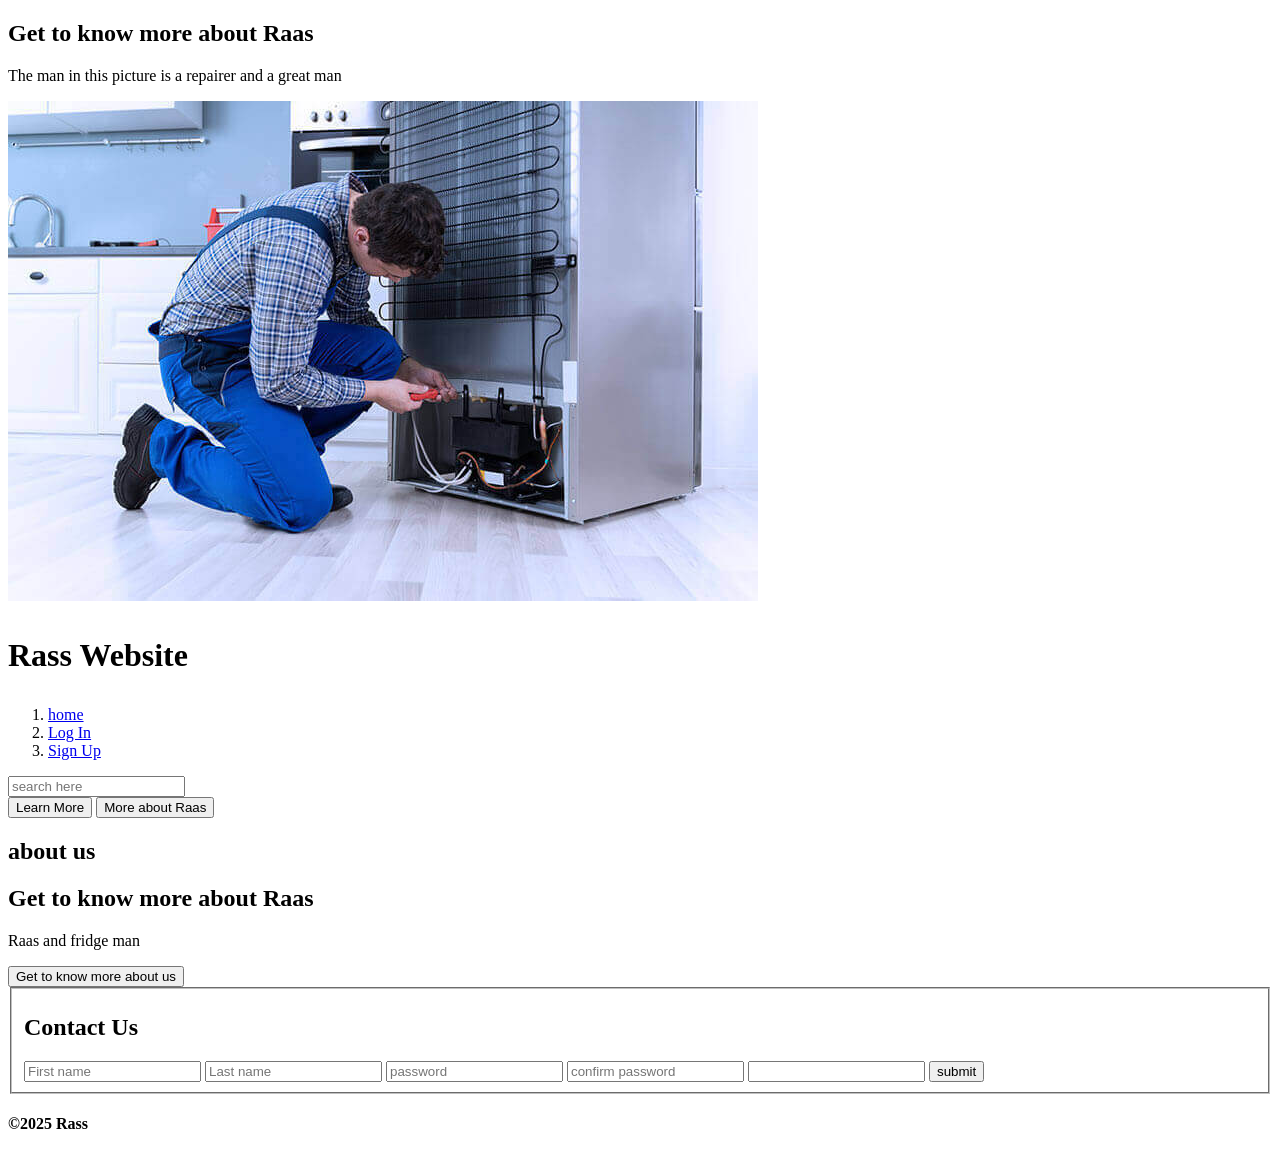
==== JAVASCRIPTCLASS/index.html @ 3b4356f0 "javascript" ====
<!DOCTYPE html>
<html lang="en">
<head>
    <meta charset="UTF-8">
    <meta name="viewport" content="width=device-width", initial-scale="1,0">
    <link rel="icon" type="image/png" sizes="16x16" href="/favicon-16x16.png">
    <link rel="stylesheet" href="style.css">
    <title>Our Website</title>
</head>
<body>

      <section class="home">
        <div class="home">
            <div class="left">
                <h1 class="hero-sec">
                    Get to know more about Raas
                </h1>
                <P class="hero-sec">
                    The man in this picture is a repairer and a great man
                </P>
            </div>
            <div class="right">
                <img src="fridge.jpg" alt="fridge" class="right">
    
            </div>
        </div>
    </section>

    <div class="head">
        <h1 class="logo">
            <p id="logo-text">Rass Website</p>
        </h1>
        <div class="nav-bar">
            <ol class="nav-bar">
                <li><a href="index new.html">home</a></li>
                <li><a href="log in.html">Log In</a></li>
                <li><a href="Sign Up.html">Sign Up</a></li>
            </ol>
        </div>
       <div class="searchbar">
        <label for="search-bar">
            <input type="search" name="search" id="search-bar-input" placeholder="search here">
        </label>
       </div>
    </div>
  
      <div class="button-hero-sec">
                        <button class="hero-sec">Learn More</button>
                        <button class="hero-sec">More about Raas</button>
                    </div>

    <section class="about">
        <div class="about">
            <h1 class="about" href:'about.html'>about us</h1>
            <div class="about-1">
            <h1 class="about-1">
                Get to know more about Raas
            </h1>
            <p class="about-1">
                Raas and fridge man  
            </p>
            </div>
            <button class="about-1">Get to know more about us</button>
       
         </div>
            
        </div>

    
    </div>
</section>
    
<section class="contact">
    <div class="contact-div-all">
        <div class="contact-div">
            <div class="contact-left">
                <fieldset class="contact">
                    <h1 class="contact">Contact Us</h1>
                    <form action="submit" class="contact">
                        <input type="text" name="name" id="first-name" placeholder="First name" required>
                        <input type="text" name="name" id="last-name" placeholder="Last name" required>
                        <input type="password" name="password" id="password" placeholder="password" required>
                        <input type="confirm password" name="confirm-password" id="confirm-password" placeholder="confirm password" required>
                        <input type="text" name="feedback" id="contact-feedback" required>
                        <button type="submit" class="contact">submit</button>
                    </form:>
                </fieldset>
                   </div>
    </div>
</section>
    <footer>
        <div class="footer">
                <h4>&copy;2025 Rass</h4>
                <div class="logo-footer">
                
                </div>
                <div class="links-footer">
                </div>
                <div class="socials-footer">

                </div>
        </div>
    </footer>

</body>
</html>
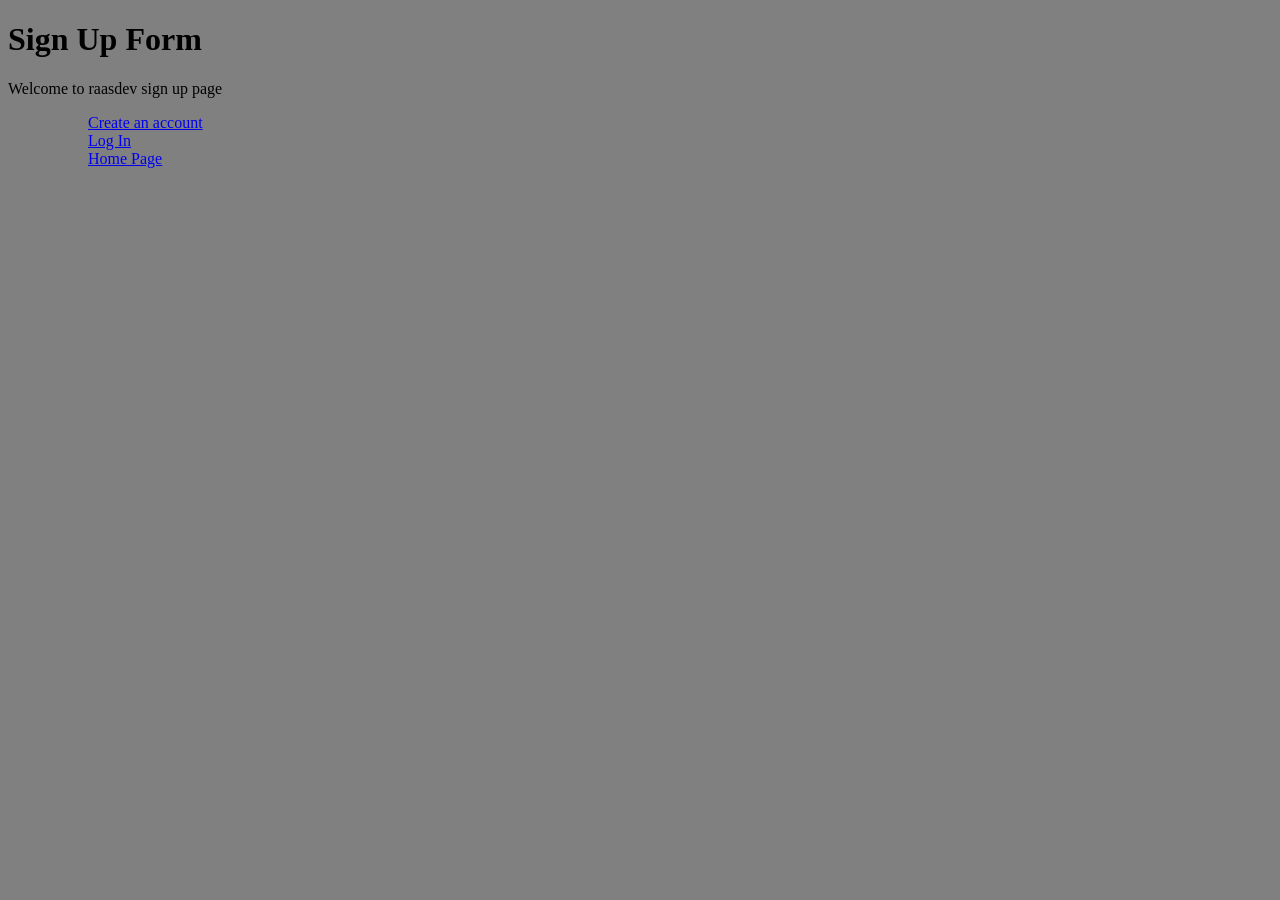
==== commit c5fe7861: "javascript2" ====
--- a/JAVASCRIPTCLASS/index.html
+++ b/JAVASCRIPTCLASS/index.html
@@ -8,99 +8,16 @@
     <title>Our Website</title>
 </head>
 <body>
-
-      <section class="home">
-        <div class="home">
-            <div class="left">
-                <h1 class="hero-sec">
-                    Get to know more about Raas
-                </h1>
-                <P class="hero-sec">
-                    The man in this picture is a repairer and a great man
-                </P>
-            </div>
-            <div class="right">
-                <img src="fridge.jpg" alt="fridge" class="right">
-    
-            </div>
+        <div class="container">
+            <h1>Sign Up Form</h1>
+            <p>Welcome to raasdev sign up page</p>
+            <nav class="links">
+                <ul>
+               <ol><a href="Sign Up.html"> Create an account</a></ol>
+                <ol><a href="log in.html">Log In</a></ol>
+                <ol><a href="index.html">Home Page</a></ol>
+                </ul>
+            </nav>
         </div>
-    </section>
-
-    <div class="head">
-        <h1 class="logo">
-            <p id="logo-text">Rass Website</p>
-        </h1>
-        <div class="nav-bar">
-            <ol class="nav-bar">
-                <li><a href="index new.html">home</a></li>
-                <li><a href="log in.html">Log In</a></li>
-                <li><a href="Sign Up.html">Sign Up</a></li>
-            </ol>
-        </div>
-       <div class="searchbar">
-        <label for="search-bar">
-            <input type="search" name="search" id="search-bar-input" placeholder="search here">
-        </label>
-       </div>
-    </div>
-  
-      <div class="button-hero-sec">
-                        <button class="hero-sec">Learn More</button>
-                        <button class="hero-sec">More about Raas</button>
-                    </div>
-
-    <section class="about">
-        <div class="about">
-            <h1 class="about" href:'about.html'>about us</h1>
-            <div class="about-1">
-            <h1 class="about-1">
-                Get to know more about Raas
-            </h1>
-            <p class="about-1">
-                Raas and fridge man  
-            </p>
-            </div>
-            <button class="about-1">Get to know more about us</button>
-       
-         </div>
-            
-        </div>
-
-    
-    </div>
-</section>
-    
-<section class="contact">
-    <div class="contact-div-all">
-        <div class="contact-div">
-            <div class="contact-left">
-                <fieldset class="contact">
-                    <h1 class="contact">Contact Us</h1>
-                    <form action="submit" class="contact">
-                        <input type="text" name="name" id="first-name" placeholder="First name" required>
-                        <input type="text" name="name" id="last-name" placeholder="Last name" required>
-                        <input type="password" name="password" id="password" placeholder="password" required>
-                        <input type="confirm password" name="confirm-password" id="confirm-password" placeholder="confirm password" required>
-                        <input type="text" name="feedback" id="contact-feedback" required>
-                        <button type="submit" class="contact">submit</button>
-                    </form:>
-                </fieldset>
-                   </div>
-    </div>
-</section>
-    <footer>
-        <div class="footer">
-                <h4>&copy;2025 Rass</h4>
-                <div class="logo-footer">
-                
-                </div>
-                <div class="links-footer">
-                </div>
-                <div class="socials-footer">
-
-                </div>
-        </div>
-    </footer>
-
 </body>
 </html>
--- a/JAVASCRIPTCLASS/style.css
+++ b/JAVASCRIPTCLASS/style.css
@@ -0,0 +1,18 @@
+body{
+    background-color: grey
+    ;
+}
+
+.log-in{
+    width: 360px;
+    height: 620px;
+    margin: auto;
+    border-radius: 3px;
+}
+.sign-up{
+    width: 360px;
+    height: 620px;
+    margin: auto;
+    border-radius: 3px;
+}
+
